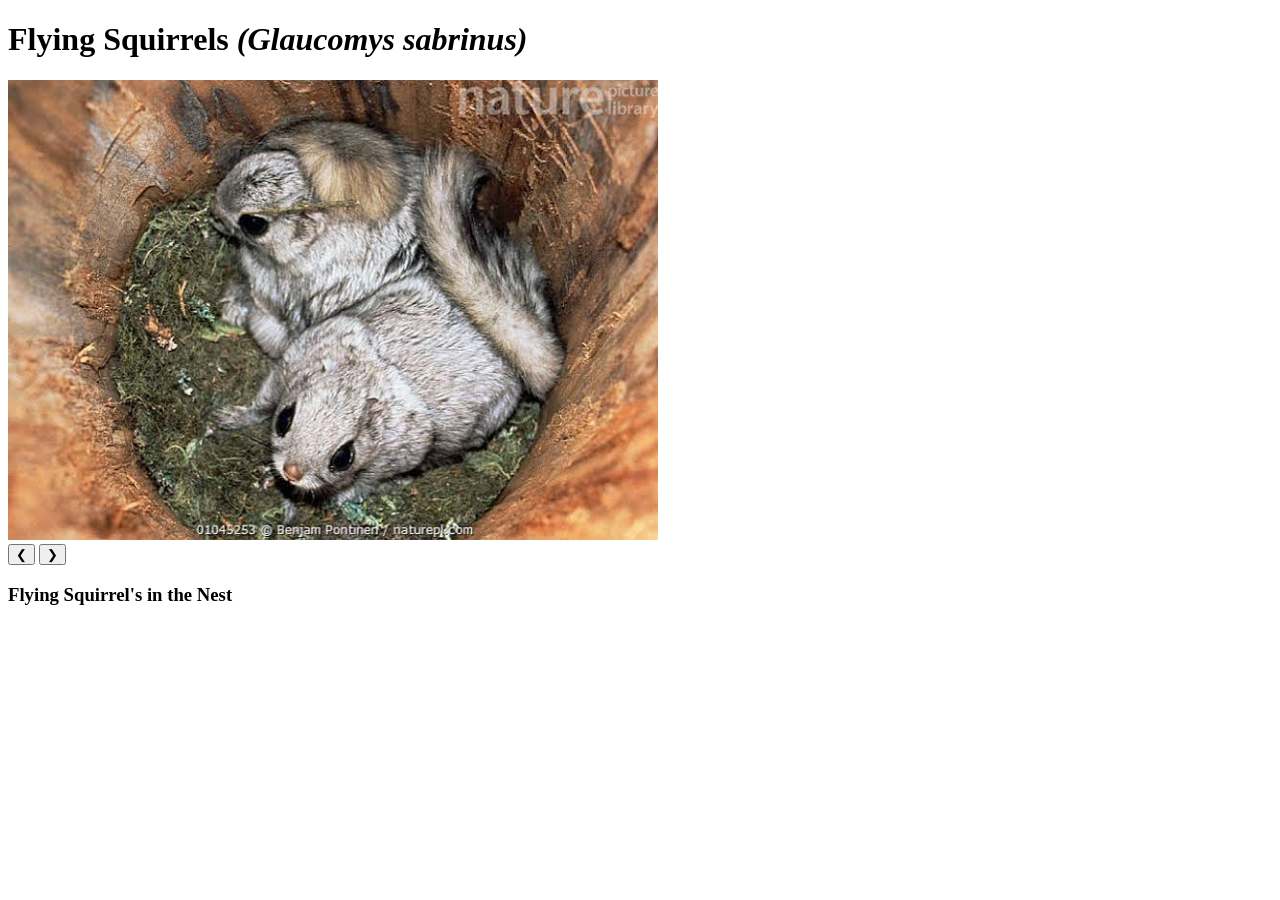
==== html/index.html @ 11b046d1 "Created Baseline Homepage" ====
<!DOCTYPE html>
<html lang="en">
<head>
    <meta charset="UTF-8">
    <meta name="viewport" content="width=device-width, initial-scale=1.0">
    <title>Flying Squirrels</title>
</head>
<body>
    <h1>Flying Squirrels <i>(Glaucomys sabrinus)</i></h1>
    <div class="gallery-container">
        <div class="image-wrapper">
            <img id="gallery-img" height="460" width="650" src="../images/flying_squirrel1.jpg" alt="Gallery Image">
        </div>

        <button class="nav-btn prev-btn" id="prev-btn">&#10094;</button>
        <button class="nav-btn next-btn" id="next-btn">&#10095;</button>

        <h3 class="caption-panel" id="gallery-caption">Flying Squirrel's in the Nest</h3>
    </div>
    <script>
    // 1. Data Array containing sources and captions
    const galleryItems = [
      { src: "../images/flying_squirrel1.jpg", title: "Flying Squirrel's in the Nest" },
      { src: "../images/flying_squirrel2.jpg", title: "Living Up to Its Name, the Flying Squirrel Flies." },
      { src: "../images/flying_squirrel3.jpg", title: "A Flying Squirrel Walking Across a Tree Branch" },
      { src: "../images/flying_squirrel4.jpg", title: "The Majest Flying Squirrel Eating a Nut" }
    ];

    // 2. Track the current viewing index
    let activeIndex = 0;

    // 3. Cache DOM elements
    const imageEl = document.getElementById('gallery-img');
    const captionEl = document.getElementById('gallery-caption');
    const prevBtn = document.getElementById('prev-btn');
    const nextBtn = document.getElementById('next-btn');

    // 4. Update Function
    function renderItem(index) {

      imageEl.style.opacity = 0;
      
      setTimeout(() => {
        imageEl.src = galleryItems[index].src;
        captionEl.textContent = galleryItems[index].title;
        imageEl.style.opacity = 1;
      }, 200);
    }

    // 5. Click Event Handlers
    nextBtn.addEventListener('click', () => {
      activeIndex = (activeIndex + 1) % galleryItems.length;
      renderItem(activeIndex);
    });

    prevBtn.addEventListener('click', () => {
      activeIndex = (activeIndex - 1 + galleryItems.length) % galleryItems.length;
      renderItem(activeIndex);
    });
  </script>
</body>
</html>
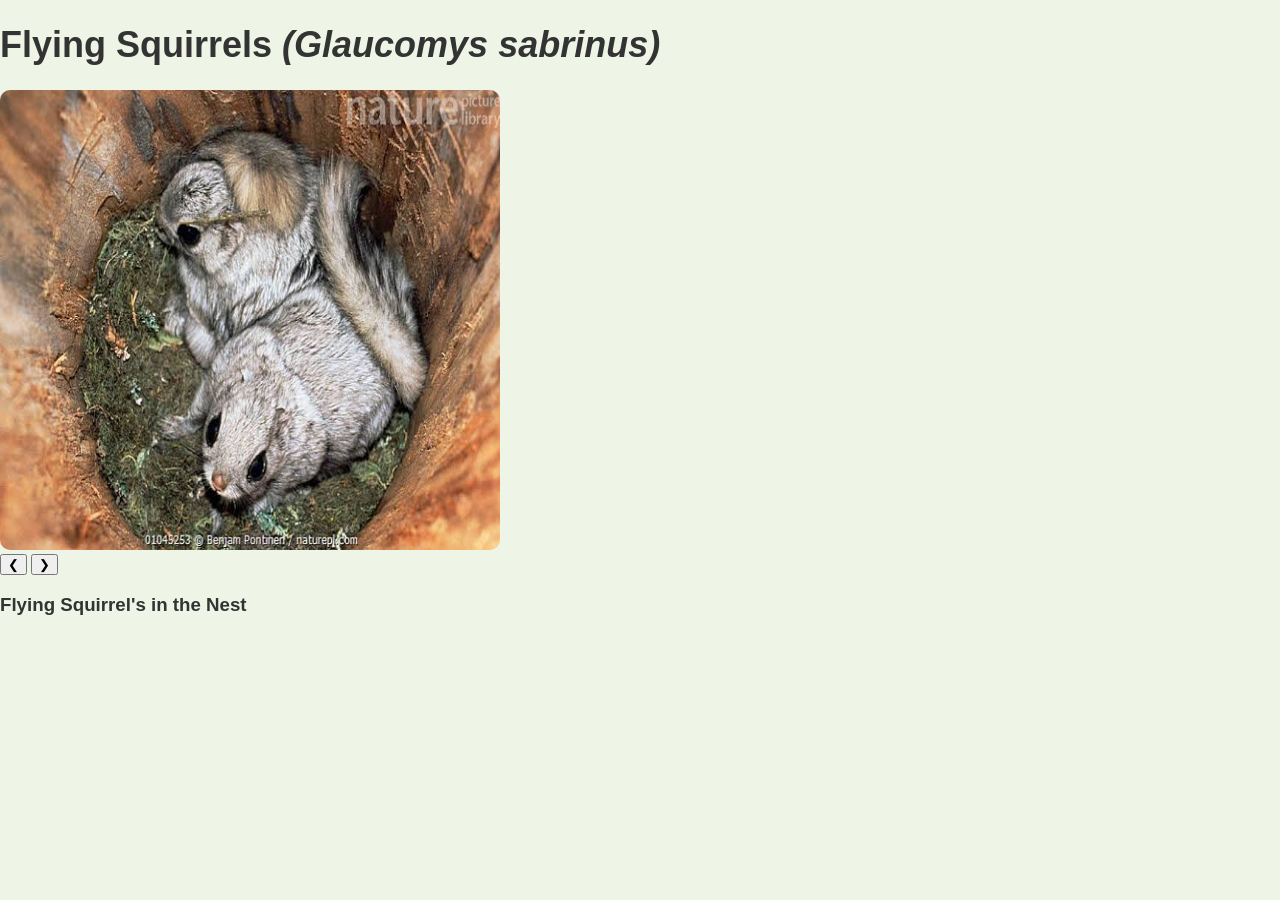
==== commit 5c179744: "CSS" ====
--- a/html/index.html
+++ b/html/index.html
@@ -4,6 +4,7 @@
     <meta charset="UTF-8">
     <meta name="viewport" content="width=device-width, initial-scale=1.0">
     <title>Flying Squirrels</title>
+     <link rel="stylesheet" href="../css/main.css">
 </head>
 <body>
     <h1>Flying Squirrels <i>(Glaucomys sabrinus)</i></h1>
@@ -18,7 +19,6 @@
         <h3 class="caption-panel" id="gallery-caption">Flying Squirrel's in the Nest</h3>
     </div>
     <script>
-    // 1. Data Array containing sources and captions
     const galleryItems = [
       { src: "../images/flying_squirrel1.jpg", title: "Flying Squirrel's in the Nest" },
       { src: "../images/flying_squirrel2.jpg", title: "Living Up to Its Name, the Flying Squirrel Flies." },
@@ -26,16 +26,14 @@
       { src: "../images/flying_squirrel4.jpg", title: "The Majest Flying Squirrel Eating a Nut" }
     ];
 
-    // 2. Track the current viewing index
     let activeIndex = 0;
 
-    // 3. Cache DOM elements
     const imageEl = document.getElementById('gallery-img');
     const captionEl = document.getElementById('gallery-caption');
     const prevBtn = document.getElementById('prev-btn');
     const nextBtn = document.getElementById('next-btn');
 
-    // 4. Update Function
+
     function renderItem(index) {
 
       imageEl.style.opacity = 0;
@@ -47,7 +45,6 @@
       }, 200);
     }
 
-    // 5. Click Event Handlers
     nextBtn.addEventListener('click', () => {
       activeIndex = (activeIndex + 1) % galleryItems.length;
       renderItem(activeIndex);
--- a/css/main.css
+++ b/css/main.css
@@ -0,0 +1,61 @@
+body {
+    font-family: Arial, sans-serif;
+    background-color: #eef5e6;
+    color: #333333;
+    margin: 0;
+}
+
+header {
+    background-color: #496b3a;
+    color: white;
+    padding: 20px;
+    text-align: center;
+}
+
+nav {
+    background-color: #c9d9b8;
+    padding: 10px;
+    text-align: center;
+}
+
+nav a {
+    color: #28451f;
+    margin: 10px;
+    text-decoration: none;
+}
+
+main {
+    width: 80%;
+    margin: 20px auto;
+}
+
+h1 {
+    font-size: 36px;
+}
+
+h2 {
+    color: #496b3a;
+}
+
+p {
+    line-height: 1.6;
+}
+
+img {
+    max-width: 500px;
+    width: 100%;
+    border-radius: 10px;
+}
+
+section {
+    background-color: white;
+    padding: 20px;
+    margin-bottom: 20px;
+}
+
+footer {
+    background-color: #496b3a;
+    color: white;
+    padding: 10px;
+    text-align: center;
+}
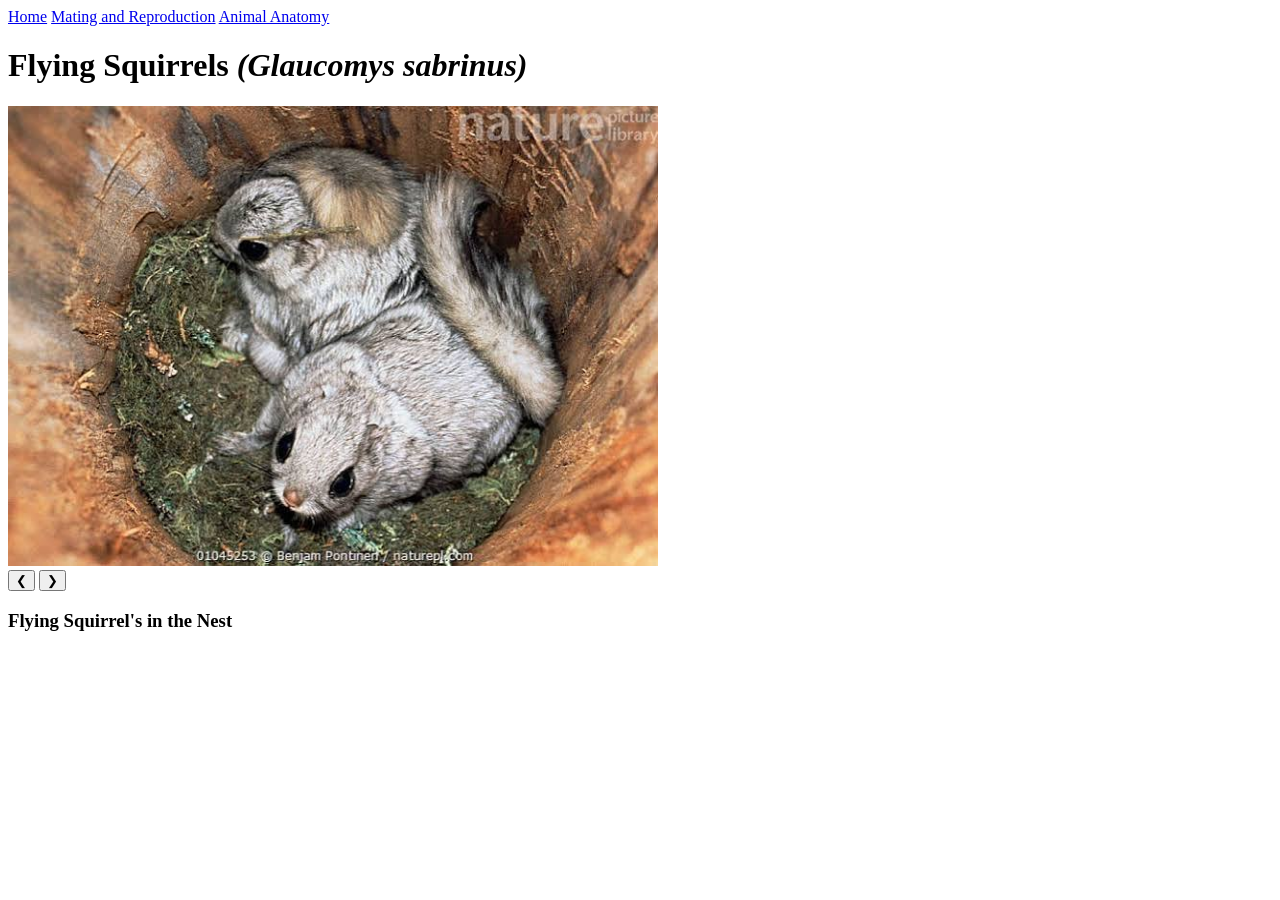
==== commit 06bb9a18: "Update index.html" ====
--- a/html/index.html
+++ b/html/index.html
@@ -4,9 +4,13 @@
     <meta charset="UTF-8">
     <meta name="viewport" content="width=device-width, initial-scale=1.0">
     <title>Flying Squirrels</title>
-     <link rel="stylesheet" href="../css/main.css">
 </head>
 <body>
+    <nav>
+        <a href="index.html">Home</a>
+        <a href="reproductive_info.html">Mating and Reproduction</a>
+        <a href="animal_anatomy.html">Animal Anatomy</a>
+    </nav>
     <h1>Flying Squirrels <i>(Glaucomys sabrinus)</i></h1>
     <div class="gallery-container">
         <div class="image-wrapper">
@@ -19,6 +23,7 @@
         <h3 class="caption-panel" id="gallery-caption">Flying Squirrel's in the Nest</h3>
     </div>
     <script>
+    // 1. Data Array containing sources and captions
     const galleryItems = [
       { src: "../images/flying_squirrel1.jpg", title: "Flying Squirrel's in the Nest" },
       { src: "../images/flying_squirrel2.jpg", title: "Living Up to Its Name, the Flying Squirrel Flies." },
@@ -26,14 +31,16 @@
       { src: "../images/flying_squirrel4.jpg", title: "The Majest Flying Squirrel Eating a Nut" }
     ];
 
+    // 2. Track the current viewing index
     let activeIndex = 0;
 
+    // 3. Cache DOM elements
     const imageEl = document.getElementById('gallery-img');
     const captionEl = document.getElementById('gallery-caption');
     const prevBtn = document.getElementById('prev-btn');
     const nextBtn = document.getElementById('next-btn');
 
-
+    // 4. Update Function
     function renderItem(index) {
 
       imageEl.style.opacity = 0;
@@ -45,6 +52,7 @@
       }, 200);
     }
 
+    // 5. Click Event Handlers
     nextBtn.addEventListener('click', () => {
       activeIndex = (activeIndex + 1) % galleryItems.length;
       renderItem(activeIndex);
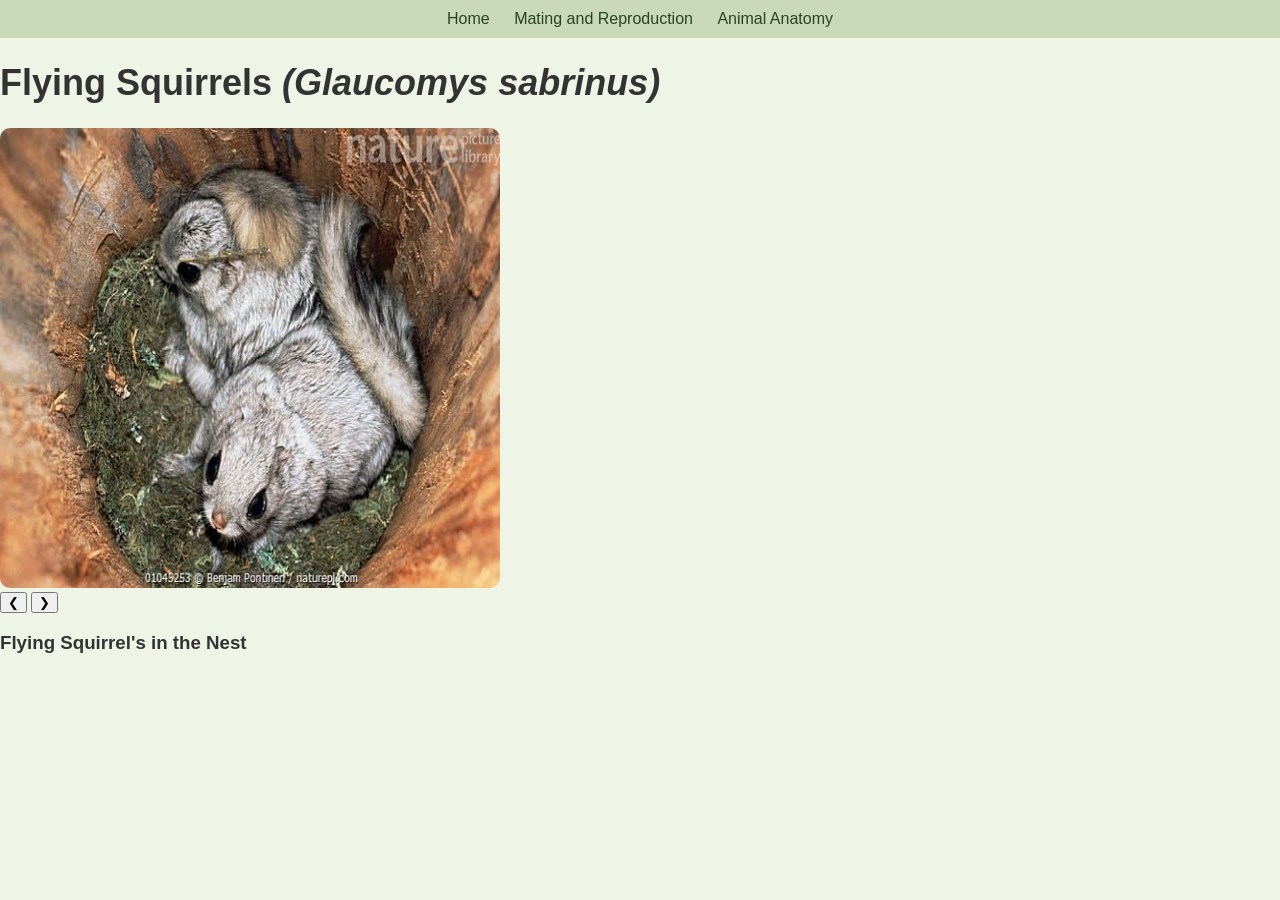
==== commit dc91a1c1: "Merge branch 'main' of https://github.com/WillZakroff/FlyingSquirrels" ====
--- a/html/index.html
+++ b/html/index.html
@@ -4,6 +4,7 @@
     <meta charset="UTF-8">
     <meta name="viewport" content="width=device-width, initial-scale=1.0">
     <title>Flying Squirrels</title>
+     <link rel="stylesheet" href="../css/main.css">
 </head>
 <body>
     <nav>
@@ -23,7 +24,6 @@
         <h3 class="caption-panel" id="gallery-caption">Flying Squirrel's in the Nest</h3>
     </div>
     <script>
-    // 1. Data Array containing sources and captions
     const galleryItems = [
       { src: "../images/flying_squirrel1.jpg", title: "Flying Squirrel's in the Nest" },
       { src: "../images/flying_squirrel2.jpg", title: "Living Up to Its Name, the Flying Squirrel Flies." },
@@ -31,16 +31,14 @@
       { src: "../images/flying_squirrel4.jpg", title: "The Majest Flying Squirrel Eating a Nut" }
     ];
 
-    // 2. Track the current viewing index
     let activeIndex = 0;
 
-    // 3. Cache DOM elements
     const imageEl = document.getElementById('gallery-img');
     const captionEl = document.getElementById('gallery-caption');
     const prevBtn = document.getElementById('prev-btn');
     const nextBtn = document.getElementById('next-btn');
 
-    // 4. Update Function
+
     function renderItem(index) {
 
       imageEl.style.opacity = 0;
@@ -52,7 +50,6 @@
       }, 200);
     }
 
-    // 5. Click Event Handlers
     nextBtn.addEventListener('click', () => {
       activeIndex = (activeIndex + 1) % galleryItems.length;
       renderItem(activeIndex);
--- a/css/main.css
+++ b/css/main.css
@@ -0,0 +1,61 @@
+body {
+    font-family: Arial, sans-serif;
+    background-color: #eef5e6;
+    color: #333333;
+    margin: 0;
+}
+
+header {
+    background-color: #496b3a;
+    color: white;
+    padding: 20px;
+    text-align: center;
+}
+
+nav {
+    background-color: #c9d9b8;
+    padding: 10px;
+    text-align: center;
+}
+
+nav a {
+    color: #28451f;
+    margin: 10px;
+    text-decoration: none;
+}
+
+main {
+    width: 80%;
+    margin: 20px auto;
+}
+
+h1 {
+    font-size: 36px;
+}
+
+h2 {
+    color: #496b3a;
+}
+
+p {
+    line-height: 1.6;
+}
+
+img {
+    max-width: 500px;
+    width: 100%;
+    border-radius: 10px;
+}
+
+section {
+    background-color: white;
+    padding: 20px;
+    margin-bottom: 20px;
+}
+
+footer {
+    background-color: #496b3a;
+    color: white;
+    padding: 10px;
+    text-align: center;
+}
